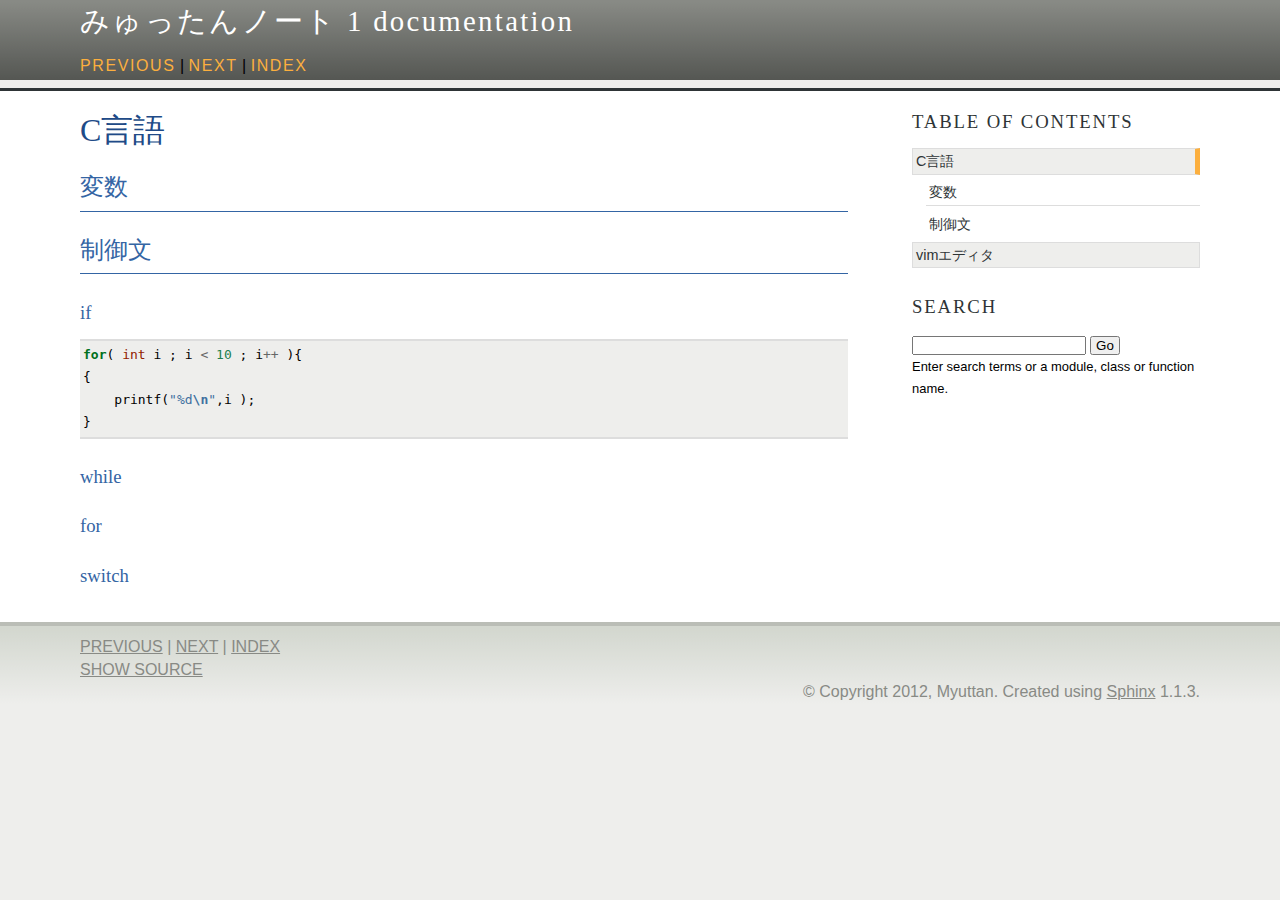
==== c.html @ 321e14db "Sphinxで生成しました。" ====
<!DOCTYPE html PUBLIC "-//W3C//DTD XHTML 1.0 Transitional//EN"
  "http://www.w3.org/TR/xhtml1/DTD/xhtml1-transitional.dtd">


<html xmlns="http://www.w3.org/1999/xhtml">
  <head>
    <meta http-equiv="Content-Type" content="text/html; charset=utf-8" />
    
    <title>C言語 &mdash; みゅったんノート 1 documentation</title>
    
    <link rel="stylesheet" href="_static/agogo.css" type="text/css" />
    <link rel="stylesheet" href="_static/pygments.css" type="text/css" />
    
    <script type="text/javascript">
      var DOCUMENTATION_OPTIONS = {
        URL_ROOT:    '',
        VERSION:     '1',
        COLLAPSE_INDEX: false,
        FILE_SUFFIX: '.html',
        HAS_SOURCE:  true
      };
    </script>
    <script type="text/javascript" src="_static/jquery.js"></script>
    <script type="text/javascript" src="_static/underscore.js"></script>
    <script type="text/javascript" src="_static/doctools.js"></script>
    <link rel="top" title="みゅったんノート 1 documentation" href="index.html" />
    <link rel="next" title="vimエディタ" href="vim.html" />
    <link rel="prev" title="みゅったんノート" href="index.html" /> 
  </head>
  <body>
    <div class="header-wrapper">
      <div class="header">
        <div class="headertitle"><a
          href="index.html">みゅったんノート 1 documentation</a></div>
        <div class="rel">
          <a href="index.html" title="みゅったんノート"
             accesskey="P">previous</a> |
          <a href="vim.html" title="vimエディタ"
             accesskey="N">next</a> |
          <a href="genindex.html" title="General Index"
             accesskey="I">index</a>
        </div>
       </div>
    </div>

    <div class="content-wrapper">
      <div class="content">
        <div class="document">
            
      <div class="documentwrapper">
        <div class="bodywrapper">
          <div class="body">
            
  <div class="section" id="c">
<h1>C言語<a class="headerlink" href="#c" title="Permalink to this headline">¶</a></h1>
<div class="section" id="id1">
<h2>変数<a class="headerlink" href="#id1" title="Permalink to this headline">¶</a></h2>
</div>
<div class="section" id="id2">
<h2>制御文<a class="headerlink" href="#id2" title="Permalink to this headline">¶</a></h2>
<div class="section" id="if">
<h3>if<a class="headerlink" href="#if" title="Permalink to this headline">¶</a></h3>
<div class="highlight-c"><div class="highlight"><pre><span class="k">for</span><span class="p">(</span> <span class="kt">int</span> <span class="n">i</span> <span class="p">;</span> <span class="n">i</span> <span class="o">&lt;</span> <span class="mi">10</span> <span class="p">;</span> <span class="n">i</span><span class="o">++</span> <span class="p">){</span>
<span class="p">{</span>
    <span class="n">printf</span><span class="p">(</span><span class="s">&quot;%d</span><span class="se">\n</span><span class="s">&quot;</span><span class="p">,</span><span class="n">i</span> <span class="p">);</span>
<span class="p">}</span>
</pre></div>
</div>
</div>
<div class="section" id="while">
<h3>while<a class="headerlink" href="#while" title="Permalink to this headline">¶</a></h3>
</div>
<div class="section" id="for">
<h3>for<a class="headerlink" href="#for" title="Permalink to this headline">¶</a></h3>
</div>
<div class="section" id="switch">
<h3>switch<a class="headerlink" href="#switch" title="Permalink to this headline">¶</a></h3>
</div>
</div>
</div>


          </div>
        </div>
      </div>
        </div>
        <div class="sidebar">
          <h3>Table Of Contents</h3>
          <ul class="current">
<li class="toctree-l1 current"><a class="current reference internal" href="">C言語</a><ul>
<li class="toctree-l2"><a class="reference internal" href="#id1">変数</a></li>
<li class="toctree-l2"><a class="reference internal" href="#id2">制御文</a></li>
</ul>
</li>
<li class="toctree-l1"><a class="reference internal" href="vim.html">vimエディタ</a></li>
</ul>

          <h3 style="margin-top: 1.5em;">Search</h3>
          <form class="search" action="search.html" method="get">
            <input type="text" name="q" />
            <input type="submit" value="Go" />
            <input type="hidden" name="check_keywords" value="yes" />
            <input type="hidden" name="area" value="default" />
          </form>
          <p class="searchtip" style="font-size: 90%">
            Enter search terms or a module, class or function name.
          </p>
        </div>
        <div class="clearer"></div>
      </div>
    </div>

    <div class="footer-wrapper">
      <div class="footer">
        <div class="left">
          <a href="index.html" title="みゅったんノート"
             >previous</a> |
          <a href="vim.html" title="vimエディタ"
             >next</a> |
          <a href="genindex.html" title="General Index"
             >index</a>
            <br/>
            <a href="_sources/c.txt"
               rel="nofollow">Show Source</a>
        </div>

        <div class="right">
          
    <div class="footer">
        &copy; Copyright 2012, Myuttan.
      Created using <a href="http://sphinx.pocoo.org/">Sphinx</a> 1.1.3.
    </div>
        </div>
        <div class="clearer"></div>
      </div>
    </div>

  </body>
</html>
---- _static/agogo.css ----
/*
 * agogo.css_t
 * ~~~~~~~~~~~
 *
 * Sphinx stylesheet -- agogo theme.
 *
 * :copyright: Copyright 2007-2011 by the Sphinx team, see AUTHORS.
 * :license: BSD, see LICENSE for details.
 *
 */

* {
  margin: 0px;
  padding: 0px;
}

body {
  font-family: "Verdana", Arial, sans-serif;
  line-height: 1.4em;
  color: black;
  background-color: #eeeeec;
}


/* Page layout */

div.header, div.content, div.footer {
  width: 70em;
  margin-left: auto;
  margin-right: auto;
}

div.header-wrapper {
  background: url(bgtop.png) top left repeat-x;
  border-bottom: 3px solid #2e3436;
}


/* Default body styles */
a {
  color: #ce5c00;
}

div.bodywrapper a, div.footer a {
  text-decoration: underline;
}

.clearer {
  clear: both;
}

.left {
  float: left;
}

.right {
  float: right;
}

.line-block {
    display: block;
    margin-top: 1em;
    margin-bottom: 1em;
}

.line-block .line-block {
    margin-top: 0;
    margin-bottom: 0;
    margin-left: 1.5em;
}

h1, h2, h3, h4 {
  font-family: "Georgia", "Times New Roman", serif;
  font-weight: normal;
  color: #3465a4;
  margin-bottom: .8em;
}

h1 {
  color: #204a87;
}

h2 {
  padding-bottom: .5em;
  border-bottom: 1px solid #3465a4;
}

a.headerlink {
  visibility: hidden;
  color: #dddddd;
  padding-left: .3em;
}

h1:hover > a.headerlink,
h2:hover > a.headerlink,
h3:hover > a.headerlink,
h4:hover > a.headerlink,
h5:hover > a.headerlink,
h6:hover > a.headerlink,
dt:hover > a.headerlink {
  visibility: visible;
}

img {
  border: 0;
}

div.admonition {
  margin-top: 10px;
  margin-bottom: 10px;
  padding: 2px 7px 1px 7px;
  border-left: 0.2em solid black;
}

p.admonition-title {
  margin: 0px 10px 5px 0px;
  font-weight: bold;
}

dt:target, .highlighted {
  background-color: #fbe54e;
}

/* Header */

div.header {
  padding-top: 10px;
  padding-bottom: 10px;
}

div.header .headertitle {
  font-family: "Georgia", "Times New Roman", serif;
  font-weight: normal;
  font-size: 180%;
  letter-spacing: .08em;
  margin-bottom: .8em;
}

div.header .headertitle a {
  color: white;
}

div.header div.rel {
  margin-top: 1em;
}

div.header div.rel a {
  color: #fcaf3e;
  letter-spacing: .1em;
  text-transform: uppercase;
}

p.logo {
    float: right;
}

img.logo {
    border: 0;
}


/* Content */
div.content-wrapper {
  background-color: white;
  padding-top: 20px;
  padding-bottom: 20px;
}

div.document {
  width: 50em;
  float: left;
}

div.body {
  padding-right: 2em;
  text-align: justify;
}

div.document h1 {
  line-height: 120%;
}

div.document ul {
  margin: 1.5em;
  list-style-type: square;
}

div.document dd {
  margin-left: 1.2em;
  margin-top: .4em;
  margin-bottom: 1em;
}

div.document .section {
  margin-top: 1.7em;
}
div.document .section:first-child {
  margin-top: 0px;
}

div.document div.highlight {
  padding: 3px;
  background-color: #eeeeec;
  border-top: 2px solid #dddddd;
  border-bottom: 2px solid #dddddd;
  margin-top: .8em;
  margin-bottom: .8em;
}

div.document h2 {
  margin-top: .7em;
}

div.document p {
  margin-bottom: .5em;
}

div.document li.toctree-l1 {
  margin-bottom: 1em;
}

div.document .descname {
  font-weight: bold;
}

div.document .docutils.literal {
  background-color: #eeeeec;
  padding: 1px;
}

div.document .docutils.xref.literal {
  background-color: transparent;
  padding: 0px;
}

div.document blockquote {
  margin: 1em;
}

div.document ol {
  margin: 1.5em;
}


/* Sidebar */

div.sidebar {
  width: 20em;
  float: right;
  font-size: .9em;
}

div.sidebar a, div.header a {
  text-decoration: none;
}

div.sidebar a:hover, div.header a:hover {
  text-decoration: underline;
}

div.sidebar h3 {
  color: #2e3436;
  text-transform: uppercase;
  font-size: 130%;
  letter-spacing: .1em;
}

div.sidebar ul {
  list-style-type: none;
}

div.sidebar li.toctree-l1 a {
  display: block;
  padding: 1px;
  border: 1px solid #dddddd;
  background-color: #eeeeec;
  margin-bottom: .4em;
  padding-left: 3px;
  color: #2e3436;
}

div.sidebar li.toctree-l2 a {
  background-color: transparent;
  border: none;
  margin-left: 1em;
  border-bottom: 1px solid #dddddd;
}

div.sidebar li.toctree-l3 a {
  background-color: transparent;
  border: none;
  margin-left: 2em;
  border-bottom: 1px solid #dddddd;
}

div.sidebar li.toctree-l2:last-child a {
  border-bottom: none;
}

div.sidebar li.toctree-l1.current a {
  border-right: 5px solid #fcaf3e;
}

div.sidebar li.toctree-l1.current li.toctree-l2 a {
  border-right: none;
}

div.sidebar input[type="text"] {
  width: 170px;
}

div.sidebar input[type="submit"] {
  width: 30px;
}


/* Footer */

div.footer-wrapper {
  background: url(bgfooter.png) top left repeat-x;
  border-top: 4px solid #babdb6;
  padding-top: 10px;
  padding-bottom: 10px;
  min-height: 80px;
}

div.footer, div.footer a {
  color: #888a85;
}

div.footer .right {
  text-align: right;
}

div.footer .left {
  text-transform: uppercase;
}


/* Styles copied from basic theme */

img.align-left, .figure.align-left, object.align-left {
    clear: left;
    float: left;
    margin-right: 1em;
}

img.align-right, .figure.align-right, object.align-right {
    clear: right;
    float: right;
    margin-left: 1em;
}

img.align-center, .figure.align-center, object.align-center {
  display: block;
  margin-left: auto;
  margin-right: auto;
}

.align-left {
    text-align: left;
}

.align-center {
    text-align: center;
}

.align-right {
    text-align: right;
}

/* -- search page ----------------------------------------------------------- */

ul.search {
    margin: 10px 0 0 20px;
    padding: 0;
}

ul.search li {
    padding: 5px 0 5px 20px;
    background-image: url(file.png);
    background-repeat: no-repeat;
    background-position: 0 7px;
}

ul.search li a {
    font-weight: bold;
}

ul.search li div.context {
    color: #888;
    margin: 2px 0 0 30px;
    text-align: left;
}

ul.keywordmatches li.goodmatch a {
    font-weight: bold;
}

/* -- index page ------------------------------------------------------------ */

table.contentstable {
    width: 90%;
}

table.contentstable p.biglink {
    line-height: 150%;
}

a.biglink {
    font-size: 1.3em;
}

span.linkdescr {
    font-style: italic;
    padding-top: 5px;
    font-size: 90%;
}

/* -- general index --------------------------------------------------------- */

table.indextable td {
    text-align: left;
    vertical-align: top;
}

table.indextable dl, table.indextable dd {
    margin-top: 0;
    margin-bottom: 0;
}

table.indextable tr.pcap {
    height: 10px;
}

table.indextable tr.cap {
    margin-top: 10px;
    background-color: #f2f2f2;
}

img.toggler {
    margin-right: 3px;
    margin-top: 3px;
    cursor: pointer;
}

/* -- viewcode extension ---------------------------------------------------- */

.viewcode-link {
    float: right;
}

.viewcode-back {
    float: right;
    font-family:: "Verdana", Arial, sans-serif;
}

div.viewcode-block:target {
    margin: -1px -3px;
    padding: 0 3px;
    background-color: #f4debf;
    border-top: 1px solid #ac9;
    border-bottom: 1px solid #ac9;
}
---- _static/pygments.css ----
.highlight .hll { background-color: #ffffcc }
.highlight  { background: #eeffcc; }
.highlight .c { color: #408090; font-style: italic } /* Comment */
.highlight .err { border: 1px solid #FF0000 } /* Error */
.highlight .k { color: #007020; font-weight: bold } /* Keyword */
.highlight .o { color: #666666 } /* Operator */
.highlight .cm { color: #408090; font-style: italic } /* Comment.Multiline */
.highlight .cp { color: #007020 } /* Comment.Preproc */
.highlight .c1 { color: #408090; font-style: italic } /* Comment.Single */
.highlight .cs { color: #408090; background-color: #fff0f0 } /* Comment.Special */
.highlight .gd { color: #A00000 } /* Generic.Deleted */
.highlight .ge { font-style: italic } /* Generic.Emph */
.highlight .gr { color: #FF0000 } /* Generic.Error */
.highlight .gh { color: #000080; font-weight: bold } /* Generic.Heading */
.highlight .gi { color: #00A000 } /* Generic.Inserted */
.highlight .go { color: #303030 } /* Generic.Output */
.highlight .gp { color: #c65d09; font-weight: bold } /* Generic.Prompt */
.highlight .gs { font-weight: bold } /* Generic.Strong */
.highlight .gu { color: #800080; font-weight: bold } /* Generic.Subheading */
.highlight .gt { color: #0040D0 } /* Generic.Traceback */
.highlight .kc { color: #007020; font-weight: bold } /* Keyword.Constant */
.highlight .kd { color: #007020; font-weight: bold } /* Keyword.Declaration */
.highlight .kn { color: #007020; font-weight: bold } /* Keyword.Namespace */
.highlight .kp { color: #007020 } /* Keyword.Pseudo */
.highlight .kr { color: #007020; font-weight: bold } /* Keyword.Reserved */
.highlight .kt { color: #902000 } /* Keyword.Type */
.highlight .m { color: #208050 } /* Literal.Number */
.highlight .s { color: #4070a0 } /* Literal.String */
.highlight .na { color: #4070a0 } /* Name.Attribute */
.highlight .nb { color: #007020 } /* Name.Builtin */
.highlight .nc { color: #0e84b5; font-weight: bold } /* Name.Class */
.highlight .no { color: #60add5 } /* Name.Constant */
.highlight .nd { color: #555555; font-weight: bold } /* Name.Decorator */
.highlight .ni { color: #d55537; font-weight: bold } /* Name.Entity */
.highlight .ne { color: #007020 } /* Name.Exception */
.highlight .nf { color: #06287e } /* Name.Function */
.highlight .nl { color: #002070; font-weight: bold } /* Name.Label */
.highlight .nn { color: #0e84b5; font-weight: bold } /* Name.Namespace */
.highlight .nt { color: #062873; font-weight: bold } /* Name.Tag */
.highlight .nv { color: #bb60d5 } /* Name.Variable */
.highlight .ow { color: #007020; font-weight: bold } /* Operator.Word */
.highlight .w { color: #bbbbbb } /* Text.Whitespace */
.highlight .mf { color: #208050 } /* Literal.Number.Float */
.highlight .mh { color: #208050 } /* Literal.Number.Hex */
.highlight .mi { color: #208050 } /* Literal.Number.Integer */
.highlight .mo { color: #208050 } /* Literal.Number.Oct */
.highlight .sb { color: #4070a0 } /* Literal.String.Backtick */
.highlight .sc { color: #4070a0 } /* Literal.String.Char */
.highlight .sd { color: #4070a0; font-style: italic } /* Literal.String.Doc */
.highlight .s2 { color: #4070a0 } /* Literal.String.Double */
.highlight .se { color: #4070a0; font-weight: bold } /* Literal.String.Escape */
.highlight .sh { color: #4070a0 } /* Literal.String.Heredoc */
.highlight .si { color: #70a0d0; font-style: italic } /* Literal.String.Interpol */
.highlight .sx { color: #c65d09 } /* Literal.String.Other */
.highlight .sr { color: #235388 } /* Literal.String.Regex */
.highlight .s1 { color: #4070a0 } /* Literal.String.Single */
.highlight .ss { color: #517918 } /* Literal.String.Symbol */
.highlight .bp { color: #007020 } /* Name.Builtin.Pseudo */
.highlight .vc { color: #bb60d5 } /* Name.Variable.Class */
.highlight .vg { color: #bb60d5 } /* Name.Variable.Global */
.highlight .vi { color: #bb60d5 } /* Name.Variable.Instance */
.highlight .il { color: #208050 } /* Literal.Number.Integer.Long */
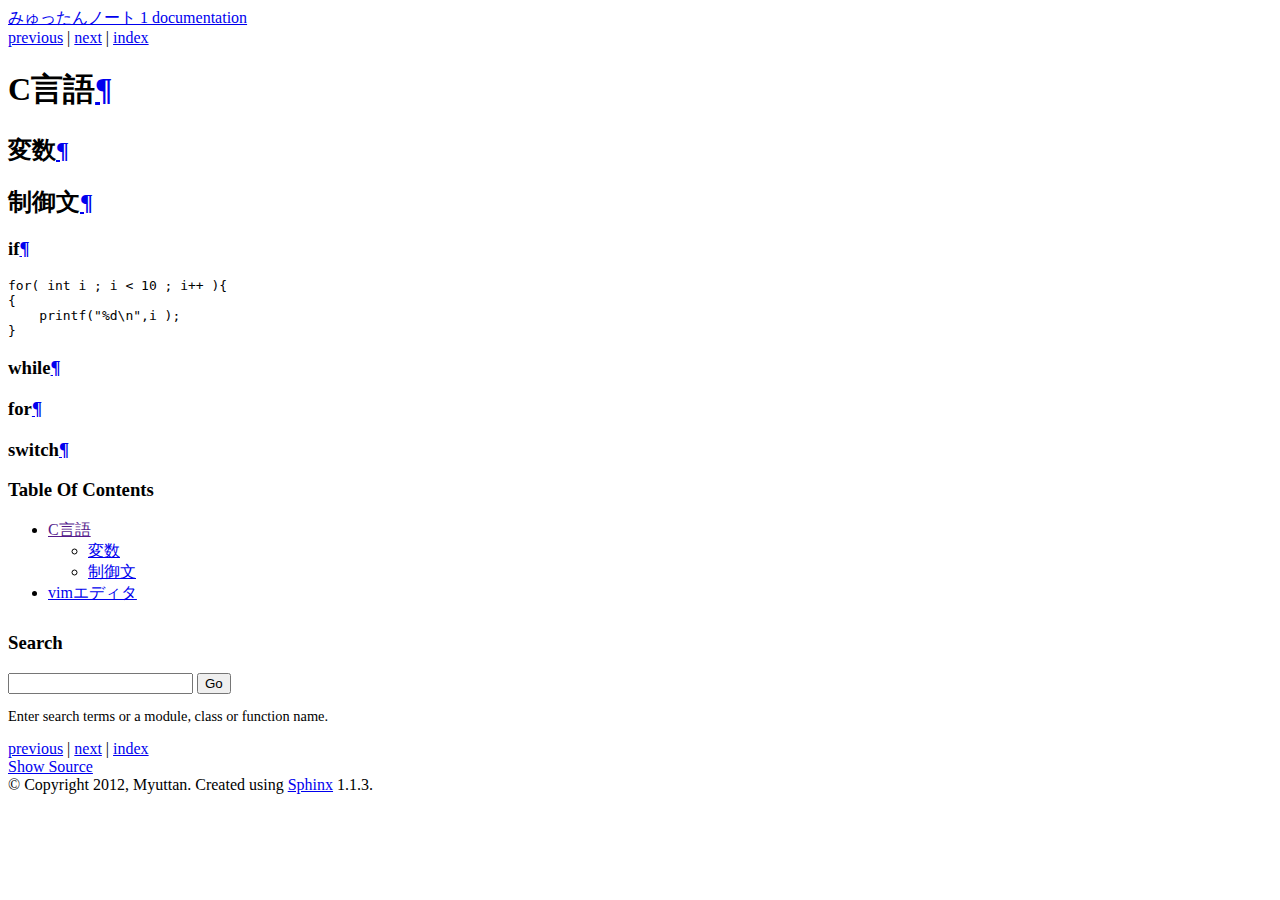
==== commit 4fac3596: "アンダースコアのディレクトリは削除" ====
--- a/c.html
+++ b/c.html
@@ -10,8 +10,8 @@
     
     <title>C言語 &mdash; みゅったんノート 1 documentation</title>
     
-    <link rel="stylesheet" href="_static/agogo.css" type="text/css" />
-    <link rel="stylesheet" href="_static/pygments.css" type="text/css" />
+    <link rel="stylesheet" href="static/agogo.css" type="text/css" />
+    <link rel="stylesheet" href="static/pygments.css" type="text/css" />
     
     <script type="text/javascript">
       var DOCUMENTATION_OPTIONS = {
@@ -22,9 +22,9 @@
         HAS_SOURCE:  true
       };
     </script>
-    <script type="text/javascript" src="_static/jquery.js"></script>
-    <script type="text/javascript" src="_static/underscore.js"></script>
-    <script type="text/javascript" src="_static/doctools.js"></script>
+    <script type="text/javascript" src="static/jquery.js"></script>
+    <script type="text/javascript" src="static/underscore.js"></script>
+    <script type="text/javascript" src="static/doctools.js"></script>
     <link rel="top" title="みゅったんノート 1 documentation" href="index.html" />
     <link rel="next" title="vimエディタ" href="vim.html" />
     <link rel="prev" title="みゅったんノート" href="index.html" /> 
@@ -122,7 +122,7 @@
           <a href="genindex.html" title="General Index"
              >index</a>
             <br/>
-            <a href="_sources/c.txt"
+            <a href="sources/c.txt"
                rel="nofollow">Show Source</a>
         </div>
 
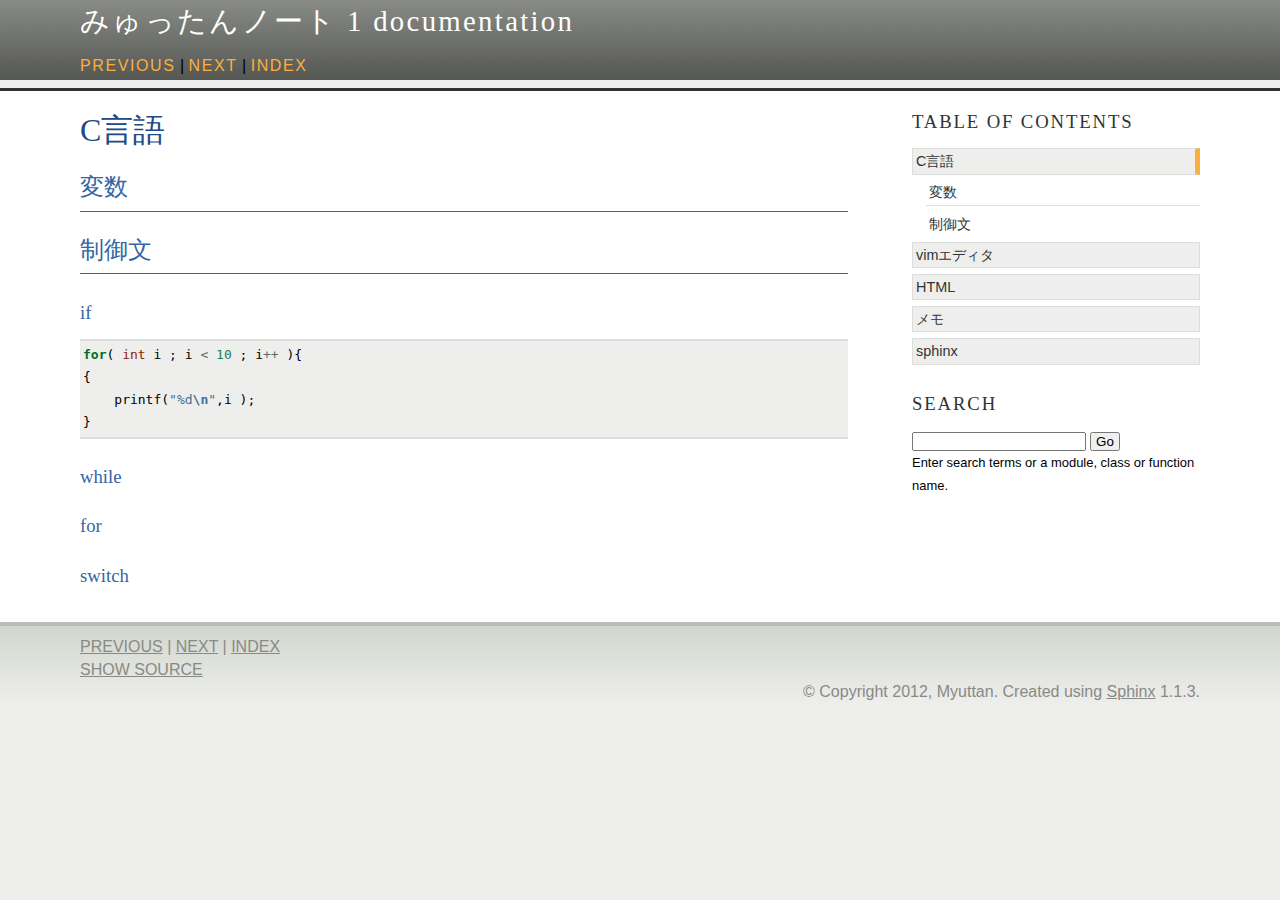
==== commit f0190fa2: "note update" ====
--- a/c.html
+++ b/c.html
@@ -95,6 +95,9 @@
 </ul>
 </li>
 <li class="toctree-l1"><a class="reference internal" href="vim.html">vimエディタ</a></li>
+<li class="toctree-l1"><a class="reference internal" href="html.html">HTML</a></li>
+<li class="toctree-l1"><a class="reference internal" href="memo.html">メモ</a></li>
+<li class="toctree-l1"><a class="reference internal" href="sphinx.html">sphinx</a></li>
 </ul>
 
           <h3 style="margin-top: 1.5em;">Search</h3>
--- a/static/agogo.css
+++ b/static/agogo.css
@@ -0,0 +1,464 @@
+/*
+ * agogo.css_t
+ * ~~~~~~~~~~~
+ *
+ * Sphinx stylesheet -- agogo theme.
+ *
+ * :copyright: Copyright 2007-2011 by the Sphinx team, see AUTHORS.
+ * :license: BSD, see LICENSE for details.
+ *
+ */
+
+* {
+  margin: 0px;
+  padding: 0px;
+}
+
+body {
+  font-family: "Verdana", Arial, sans-serif;
+  line-height: 1.4em;
+  color: black;
+  background-color: #eeeeec;
+}
+
+
+/* Page layout */
+
+div.header, div.content, div.footer {
+  width: 70em;
+  margin-left: auto;
+  margin-right: auto;
+}
+
+div.header-wrapper {
+  background: url(bgtop.png) top left repeat-x;
+  border-bottom: 3px solid #2e3436;
+}
+
+
+/* Default body styles */
+a {
+  color: #ce5c00;
+}
+
+div.bodywrapper a, div.footer a {
+  text-decoration: underline;
+}
+
+.clearer {
+  clear: both;
+}
+
+.left {
+  float: left;
+}
+
+.right {
+  float: right;
+}
+
+.line-block {
+    display: block;
+    margin-top: 1em;
+    margin-bottom: 1em;
+}
+
+.line-block .line-block {
+    margin-top: 0;
+    margin-bottom: 0;
+    margin-left: 1.5em;
+}
+
+h1, h2, h3, h4 {
+  font-family: "Georgia", "Times New Roman", serif;
+  font-weight: normal;
+  color: #3465a4;
+  margin-bottom: .8em;
+}
+
+h1 {
+  color: #204a87;
+}
+
+h2 {
+  padding-bottom: .5em;
+  border-bottom: 1px solid #3465a4;
+}
+
+a.headerlink {
+  visibility: hidden;
+  color: #dddddd;
+  padding-left: .3em;
+}
+
+h1:hover > a.headerlink,
+h2:hover > a.headerlink,
+h3:hover > a.headerlink,
+h4:hover > a.headerlink,
+h5:hover > a.headerlink,
+h6:hover > a.headerlink,
+dt:hover > a.headerlink {
+  visibility: visible;
+}
+
+img {
+  border: 0;
+}
+
+div.admonition {
+  margin-top: 10px;
+  margin-bottom: 10px;
+  padding: 2px 7px 1px 7px;
+  border-left: 0.2em solid black;
+}
+
+p.admonition-title {
+  margin: 0px 10px 5px 0px;
+  font-weight: bold;
+}
+
+dt:target, .highlighted {
+  background-color: #fbe54e;
+}
+
+/* Header */
+
+div.header {
+  padding-top: 10px;
+  padding-bottom: 10px;
+}
+
+div.header .headertitle {
+  font-family: "Georgia", "Times New Roman", serif;
+  font-weight: normal;
+  font-size: 180%;
+  letter-spacing: .08em;
+  margin-bottom: .8em;
+}
+
+div.header .headertitle a {
+  color: white;
+}
+
+div.header div.rel {
+  margin-top: 1em;
+}
+
+div.header div.rel a {
+  color: #fcaf3e;
+  letter-spacing: .1em;
+  text-transform: uppercase;
+}
+
+p.logo {
+    float: right;
+}
+
+img.logo {
+    border: 0;
+}
+
+
+/* Content */
+div.content-wrapper {
+  background-color: white;
+  padding-top: 20px;
+  padding-bottom: 20px;
+}
+
+div.document {
+  width: 50em;
+  float: left;
+}
+
+div.body {
+  padding-right: 2em;
+  text-align: justify;
+}
+
+div.document h1 {
+  line-height: 120%;
+}
+
+div.document ul {
+  margin: 1.5em;
+  list-style-type: square;
+}
+
+div.document dd {
+  margin-left: 1.2em;
+  margin-top: .4em;
+  margin-bottom: 1em;
+}
+
+div.document .section {
+  margin-top: 1.7em;
+}
+div.document .section:first-child {
+  margin-top: 0px;
+}
+
+div.document div.highlight {
+  padding: 3px;
+  background-color: #eeeeec;
+  border-top: 2px solid #dddddd;
+  border-bottom: 2px solid #dddddd;
+  margin-top: .8em;
+  margin-bottom: .8em;
+}
+
+div.document h2 {
+  margin-top: .7em;
+}
+
+div.document p {
+  margin-bottom: .5em;
+}
+
+div.document li.toctree-l1 {
+  margin-bottom: 1em;
+}
+
+div.document .descname {
+  font-weight: bold;
+}
+
+div.document .docutils.literal {
+  background-color: #eeeeec;
+  padding: 1px;
+}
+
+div.document .docutils.xref.literal {
+  background-color: transparent;
+  padding: 0px;
+}
+
+div.document blockquote {
+  margin: 1em;
+}
+
+div.document ol {
+  margin: 1.5em;
+}
+
+
+/* Sidebar */
+
+div.sidebar {
+  width: 20em;
+  float: right;
+  font-size: .9em;
+}
+
+div.sidebar a, div.header a {
+  text-decoration: none;
+}
+
+div.sidebar a:hover, div.header a:hover {
+  text-decoration: underline;
+}
+
+div.sidebar h3 {
+  color: #2e3436;
+  text-transform: uppercase;
+  font-size: 130%;
+  letter-spacing: .1em;
+}
+
+div.sidebar ul {
+  list-style-type: none;
+}
+
+div.sidebar li.toctree-l1 a {
+  display: block;
+  padding: 1px;
+  border: 1px solid #dddddd;
+  background-color: #eeeeec;
+  margin-bottom: .4em;
+  padding-left: 3px;
+  color: #2e3436;
+}
+
+div.sidebar li.toctree-l2 a {
+  background-color: transparent;
+  border: none;
+  margin-left: 1em;
+  border-bottom: 1px solid #dddddd;
+}
+
+div.sidebar li.toctree-l3 a {
+  background-color: transparent;
+  border: none;
+  margin-left: 2em;
+  border-bottom: 1px solid #dddddd;
+}
+
+div.sidebar li.toctree-l2:last-child a {
+  border-bottom: none;
+}
+
+div.sidebar li.toctree-l1.current a {
+  border-right: 5px solid #fcaf3e;
+}
+
+div.sidebar li.toctree-l1.current li.toctree-l2 a {
+  border-right: none;
+}
+
+div.sidebar input[type="text"] {
+  width: 170px;
+}
+
+div.sidebar input[type="submit"] {
+  width: 30px;
+}
+
+
+/* Footer */
+
+div.footer-wrapper {
+  background: url(bgfooter.png) top left repeat-x;
+  border-top: 4px solid #babdb6;
+  padding-top: 10px;
+  padding-bottom: 10px;
+  min-height: 80px;
+}
+
+div.footer, div.footer a {
+  color: #888a85;
+}
+
+div.footer .right {
+  text-align: right;
+}
+
+div.footer .left {
+  text-transform: uppercase;
+}
+
+
+/* Styles copied from basic theme */
+
+img.align-left, .figure.align-left, object.align-left {
+    clear: left;
+    float: left;
+    margin-right: 1em;
+}
+
+img.align-right, .figure.align-right, object.align-right {
+    clear: right;
+    float: right;
+    margin-left: 1em;
+}
+
+img.align-center, .figure.align-center, object.align-center {
+  display: block;
+  margin-left: auto;
+  margin-right: auto;
+}
+
+.align-left {
+    text-align: left;
+}
+
+.align-center {
+    text-align: center;
+}
+
+.align-right {
+    text-align: right;
+}
+
+/* -- search page ----------------------------------------------------------- */
+
+ul.search {
+    margin: 10px 0 0 20px;
+    padding: 0;
+}
+
+ul.search li {
+    padding: 5px 0 5px 20px;
+    background-image: url(file.png);
+    background-repeat: no-repeat;
+    background-position: 0 7px;
+}
+
+ul.search li a {
+    font-weight: bold;
+}
+
+ul.search li div.context {
+    color: #888;
+    margin: 2px 0 0 30px;
+    text-align: left;
+}
+
+ul.keywordmatches li.goodmatch a {
+    font-weight: bold;
+}
+
+/* -- index page ------------------------------------------------------------ */
+
+table.contentstable {
+    width: 90%;
+}
+
+table.contentstable p.biglink {
+    line-height: 150%;
+}
+
+a.biglink {
+    font-size: 1.3em;
+}
+
+span.linkdescr {
+    font-style: italic;
+    padding-top: 5px;
+    font-size: 90%;
+}
+
+/* -- general index --------------------------------------------------------- */
+
+table.indextable td {
+    text-align: left;
+    vertical-align: top;
+}
+
+table.indextable dl, table.indextable dd {
+    margin-top: 0;
+    margin-bottom: 0;
+}
+
+table.indextable tr.pcap {
+    height: 10px;
+}
+
+table.indextable tr.cap {
+    margin-top: 10px;
+    background-color: #f2f2f2;
+}
+
+img.toggler {
+    margin-right: 3px;
+    margin-top: 3px;
+    cursor: pointer;
+}
+
+/* -- viewcode extension ---------------------------------------------------- */
+
+.viewcode-link {
+    float: right;
+}
+
+.viewcode-back {
+    float: right;
+    font-family:: "Verdana", Arial, sans-serif;
+}
+
+div.viewcode-block:target {
+    margin: -1px -3px;
+    padding: 0 3px;
+    background-color: #f4debf;
+    border-top: 1px solid #ac9;
+    border-bottom: 1px solid #ac9;
+}--- a/static/pygments.css
+++ b/static/pygments.css
@@ -0,0 +1,62 @@
+.highlight .hll { background-color: #ffffcc }
+.highlight  { background: #eeffcc; }
+.highlight .c { color: #408090; font-style: italic } /* Comment */
+.highlight .err { border: 1px solid #FF0000 } /* Error */
+.highlight .k { color: #007020; font-weight: bold } /* Keyword */
+.highlight .o { color: #666666 } /* Operator */
+.highlight .cm { color: #408090; font-style: italic } /* Comment.Multiline */
+.highlight .cp { color: #007020 } /* Comment.Preproc */
+.highlight .c1 { color: #408090; font-style: italic } /* Comment.Single */
+.highlight .cs { color: #408090; background-color: #fff0f0 } /* Comment.Special */
+.highlight .gd { color: #A00000 } /* Generic.Deleted */
+.highlight .ge { font-style: italic } /* Generic.Emph */
+.highlight .gr { color: #FF0000 } /* Generic.Error */
+.highlight .gh { color: #000080; font-weight: bold } /* Generic.Heading */
+.highlight .gi { color: #00A000 } /* Generic.Inserted */
+.highlight .go { color: #303030 } /* Generic.Output */
+.highlight .gp { color: #c65d09; font-weight: bold } /* Generic.Prompt */
+.highlight .gs { font-weight: bold } /* Generic.Strong */
+.highlight .gu { color: #800080; font-weight: bold } /* Generic.Subheading */
+.highlight .gt { color: #0040D0 } /* Generic.Traceback */
+.highlight .kc { color: #007020; font-weight: bold } /* Keyword.Constant */
+.highlight .kd { color: #007020; font-weight: bold } /* Keyword.Declaration */
+.highlight .kn { color: #007020; font-weight: bold } /* Keyword.Namespace */
+.highlight .kp { color: #007020 } /* Keyword.Pseudo */
+.highlight .kr { color: #007020; font-weight: bold } /* Keyword.Reserved */
+.highlight .kt { color: #902000 } /* Keyword.Type */
+.highlight .m { color: #208050 } /* Literal.Number */
+.highlight .s { color: #4070a0 } /* Literal.String */
+.highlight .na { color: #4070a0 } /* Name.Attribute */
+.highlight .nb { color: #007020 } /* Name.Builtin */
+.highlight .nc { color: #0e84b5; font-weight: bold } /* Name.Class */
+.highlight .no { color: #60add5 } /* Name.Constant */
+.highlight .nd { color: #555555; font-weight: bold } /* Name.Decorator */
+.highlight .ni { color: #d55537; font-weight: bold } /* Name.Entity */
+.highlight .ne { color: #007020 } /* Name.Exception */
+.highlight .nf { color: #06287e } /* Name.Function */
+.highlight .nl { color: #002070; font-weight: bold } /* Name.Label */
+.highlight .nn { color: #0e84b5; font-weight: bold } /* Name.Namespace */
+.highlight .nt { color: #062873; font-weight: bold } /* Name.Tag */
+.highlight .nv { color: #bb60d5 } /* Name.Variable */
+.highlight .ow { color: #007020; font-weight: bold } /* Operator.Word */
+.highlight .w { color: #bbbbbb } /* Text.Whitespace */
+.highlight .mf { color: #208050 } /* Literal.Number.Float */
+.highlight .mh { color: #208050 } /* Literal.Number.Hex */
+.highlight .mi { color: #208050 } /* Literal.Number.Integer */
+.highlight .mo { color: #208050 } /* Literal.Number.Oct */
+.highlight .sb { color: #4070a0 } /* Literal.String.Backtick */
+.highlight .sc { color: #4070a0 } /* Literal.String.Char */
+.highlight .sd { color: #4070a0; font-style: italic } /* Literal.String.Doc */
+.highlight .s2 { color: #4070a0 } /* Literal.String.Double */
+.highlight .se { color: #4070a0; font-weight: bold } /* Literal.String.Escape */
+.highlight .sh { color: #4070a0 } /* Literal.String.Heredoc */
+.highlight .si { color: #70a0d0; font-style: italic } /* Literal.String.Interpol */
+.highlight .sx { color: #c65d09 } /* Literal.String.Other */
+.highlight .sr { color: #235388 } /* Literal.String.Regex */
+.highlight .s1 { color: #4070a0 } /* Literal.String.Single */
+.highlight .ss { color: #517918 } /* Literal.String.Symbol */
+.highlight .bp { color: #007020 } /* Name.Builtin.Pseudo */
+.highlight .vc { color: #bb60d5 } /* Name.Variable.Class */
+.highlight .vg { color: #bb60d5 } /* Name.Variable.Global */
+.highlight .vi { color: #bb60d5 } /* Name.Variable.Instance */
+.highlight .il { color: #208050 } /* Literal.Number.Integer.Long */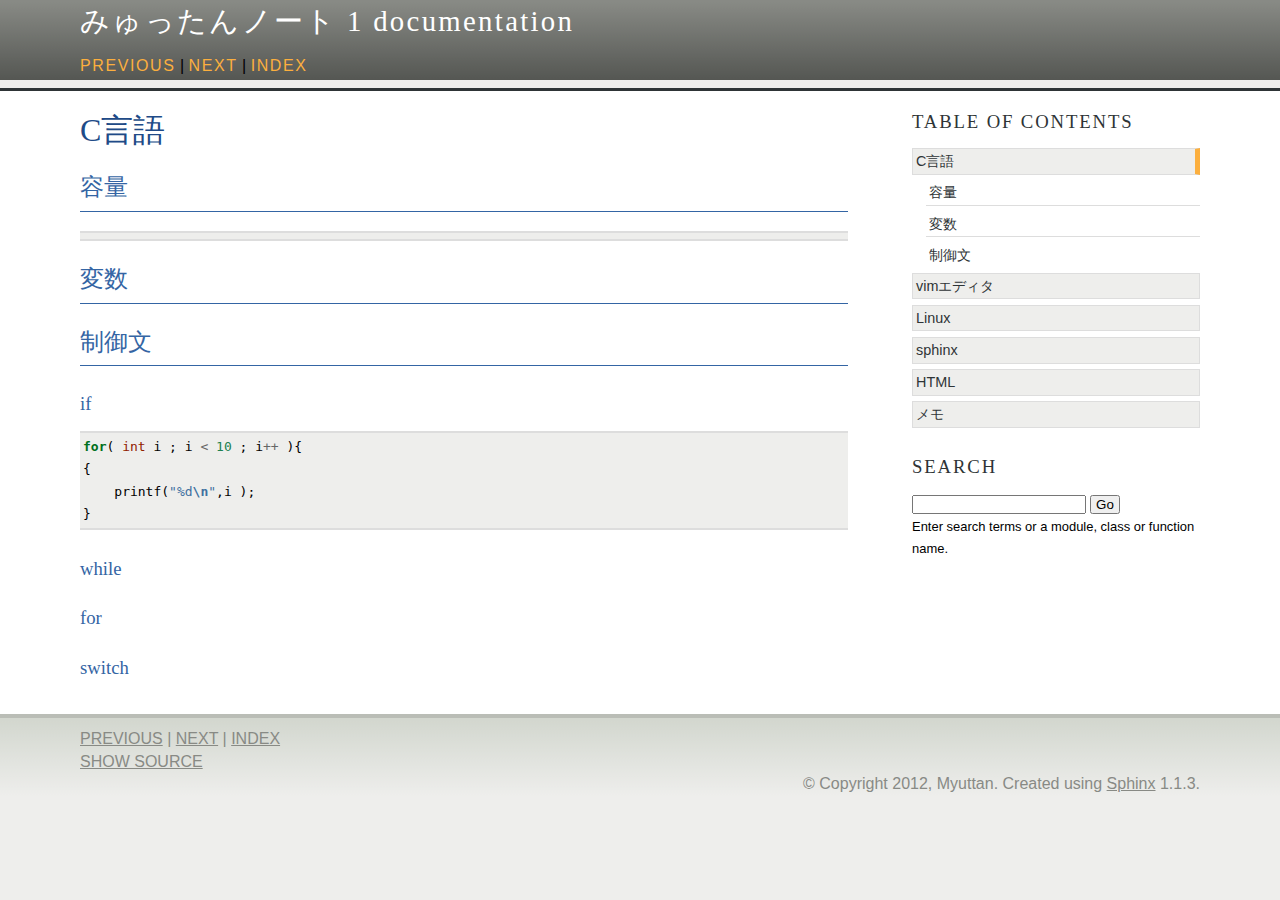
==== commit b70d27b8: "Linux等" ====
--- a/c.html
+++ b/c.html
@@ -27,7 +27,7 @@
     <script type="text/javascript" src="static/doctools.js"></script>
     <link rel="top" title="みゅったんノート 1 documentation" href="index.html" />
     <link rel="next" title="vimエディタ" href="vim.html" />
-    <link rel="prev" title="みゅったんノート" href="index.html" /> 
+    <link rel="prev" title="Note" href="index.html" /> 
   </head>
   <body>
     <div class="header-wrapper">
@@ -35,7 +35,7 @@
         <div class="headertitle"><a
           href="index.html">みゅったんノート 1 documentation</a></div>
         <div class="rel">
-          <a href="index.html" title="みゅったんノート"
+          <a href="index.html" title="Note"
              accesskey="P">previous</a> |
           <a href="vim.html" title="vimエディタ"
              accesskey="N">next</a> |
@@ -56,10 +56,16 @@
   <div class="section" id="c">
 <h1>C言語<a class="headerlink" href="#c" title="Permalink to this headline">¶</a></h1>
 <div class="section" id="id1">
-<h2>変数<a class="headerlink" href="#id1" title="Permalink to this headline">¶</a></h2>
+<h2>容量<a class="headerlink" href="#id1" title="Permalink to this headline">¶</a></h2>
+<div class="highlight-bash"><div class="highlight"><pre>
+</pre></div>
+</div>
 </div>
 <div class="section" id="id2">
-<h2>制御文<a class="headerlink" href="#id2" title="Permalink to this headline">¶</a></h2>
+<h2>変数<a class="headerlink" href="#id2" title="Permalink to this headline">¶</a></h2>
+</div>
+<div class="section" id="id3">
+<h2>制御文<a class="headerlink" href="#id3" title="Permalink to this headline">¶</a></h2>
 <div class="section" id="if">
 <h3>if<a class="headerlink" href="#if" title="Permalink to this headline">¶</a></h3>
 <div class="highlight-c"><div class="highlight"><pre><span class="k">for</span><span class="p">(</span> <span class="kt">int</span> <span class="n">i</span> <span class="p">;</span> <span class="n">i</span> <span class="o">&lt;</span> <span class="mi">10</span> <span class="p">;</span> <span class="n">i</span><span class="o">++</span> <span class="p">){</span>
@@ -90,14 +96,16 @@
           <h3>Table Of Contents</h3>
           <ul class="current">
 <li class="toctree-l1 current"><a class="current reference internal" href="">C言語</a><ul>
-<li class="toctree-l2"><a class="reference internal" href="#id1">変数</a></li>
-<li class="toctree-l2"><a class="reference internal" href="#id2">制御文</a></li>
+<li class="toctree-l2"><a class="reference internal" href="#id1">容量</a></li>
+<li class="toctree-l2"><a class="reference internal" href="#id2">変数</a></li>
+<li class="toctree-l2"><a class="reference internal" href="#id3">制御文</a></li>
 </ul>
 </li>
 <li class="toctree-l1"><a class="reference internal" href="vim.html">vimエディタ</a></li>
+<li class="toctree-l1"><a class="reference internal" href="Linux.html">Linux</a></li>
+<li class="toctree-l1"><a class="reference internal" href="sphinx.html">sphinx</a></li>
 <li class="toctree-l1"><a class="reference internal" href="html.html">HTML</a></li>
 <li class="toctree-l1"><a class="reference internal" href="memo.html">メモ</a></li>
-<li class="toctree-l1"><a class="reference internal" href="sphinx.html">sphinx</a></li>
 </ul>
 
           <h3 style="margin-top: 1.5em;">Search</h3>
@@ -118,7 +126,7 @@
     <div class="footer-wrapper">
       <div class="footer">
         <div class="left">
-          <a href="index.html" title="みゅったんノート"
+          <a href="index.html" title="Note"
              >previous</a> |
           <a href="vim.html" title="vimエディタ"
              >next</a> |
